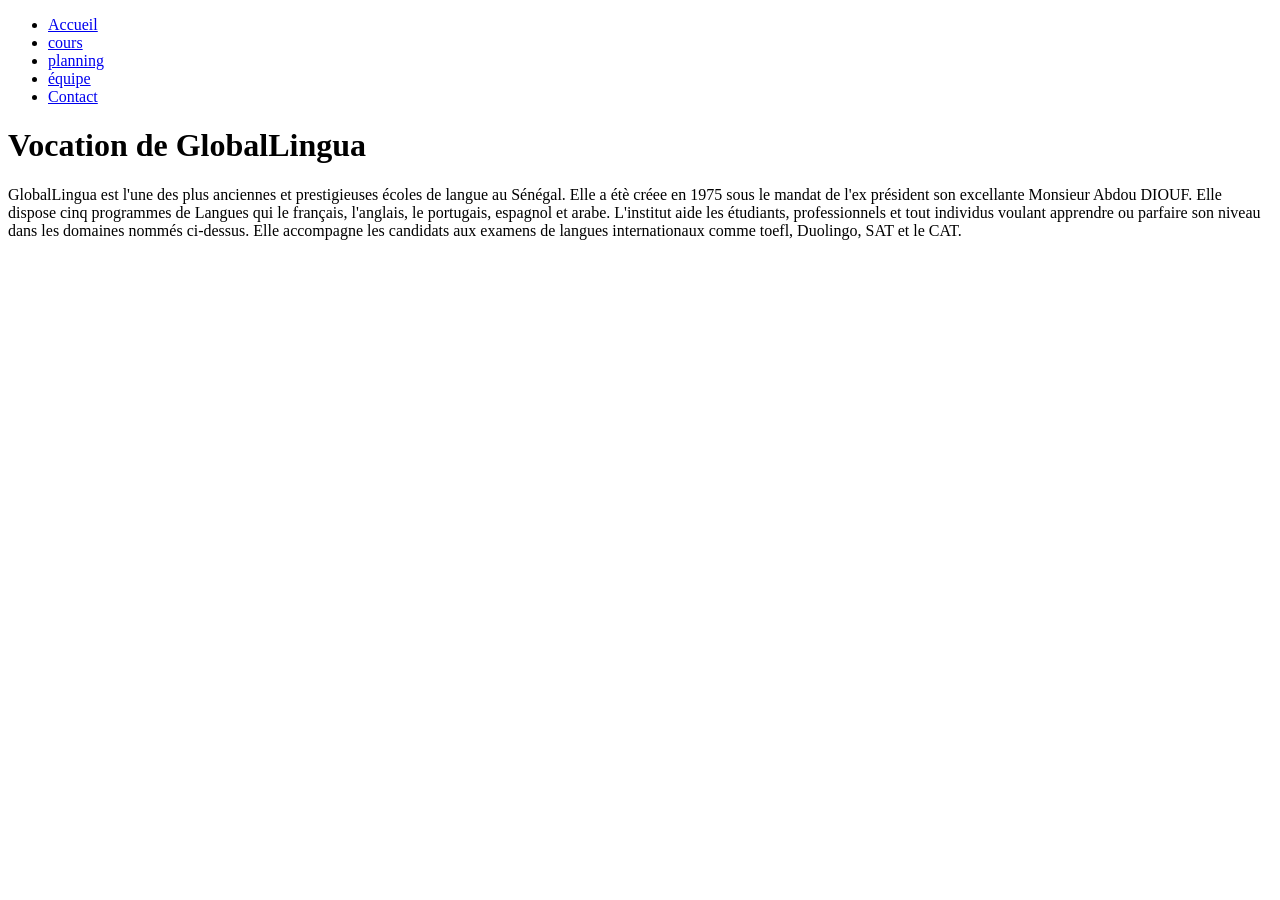
==== about.html @ 8ba1a312 "Création de la page about us" ====
<!DOCTYPE html>
<html lang="en">
<head>
    <meta charset="UTF-8">
    <meta name="viewport" content="width=device-width, initial-scale=1.0">
    <title>About us</title>
</head>
<body>
    <header>
        <ul>
                <li><a href="index.html">Accueil</a></li>
                <li><a href="cours.html">cours</a></li>
                <li><a href="planning.html">planning</a></li>
                <li><a href="equipe.html">équipe</a></li>
                <li><a href="contact.html">Contact</a></li>
        </ul>
    </header>
    <h1>Vocation de GlobalLingua</h1>
        <p>
            GlobalLingua est l'une des plus anciennes et prestigieuses écoles de langue au Sénégal. Elle a étè créee en 1975 sous le mandat de l'ex président son excellante Monsieur Abdou DIOUF.
            Elle dispose cinq programmes de Langues qui le français, l'anglais, le portugais, espagnol et arabe. L'institut aide les étudiants, professionnels et tout individus voulant apprendre ou parfaire son niveau dans les domaines nommés ci-dessus.
            Elle accompagne les candidats aux examens de langues internationaux comme toefl, Duolingo, SAT et le CAT.
        </p>
</body>
</html>
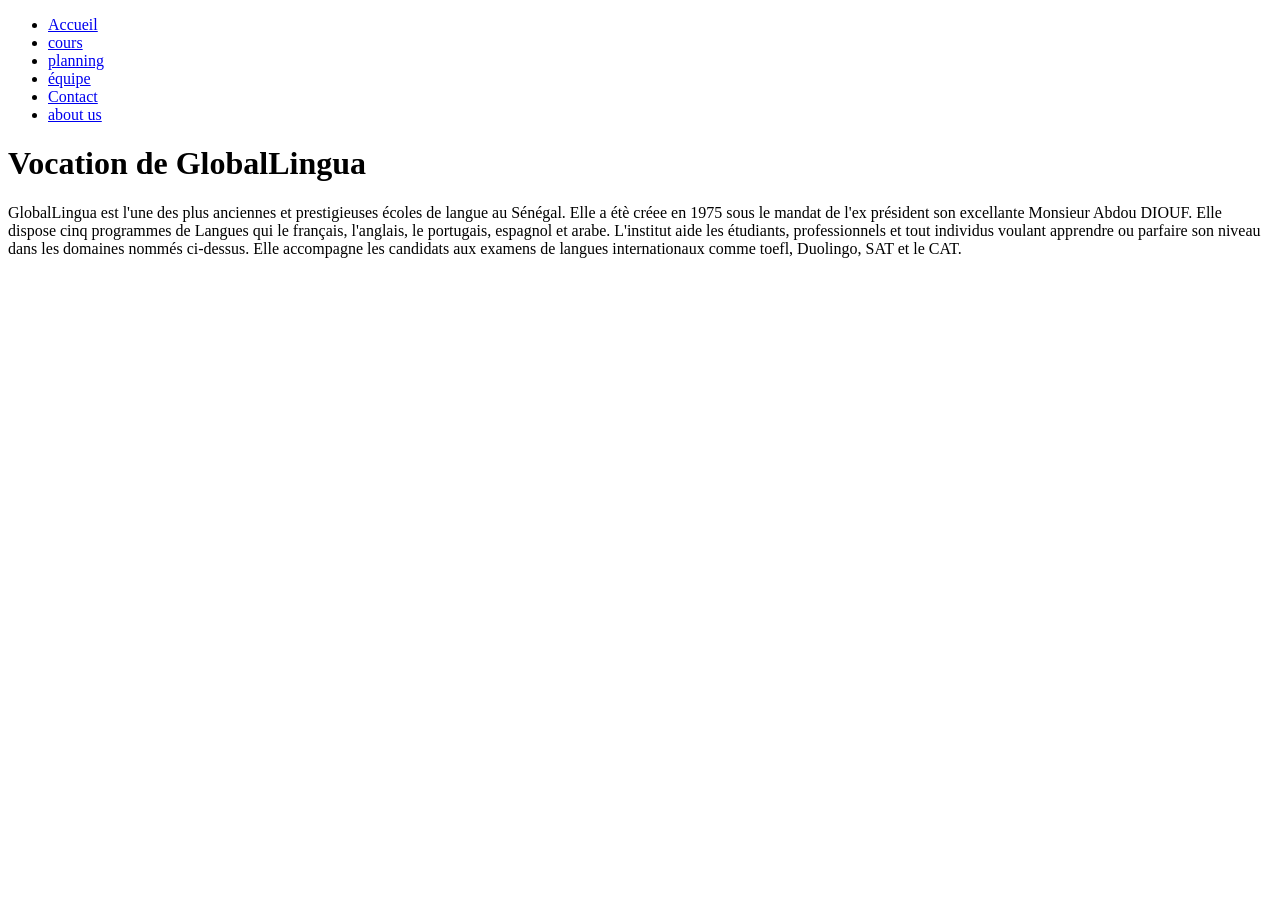
==== commit 4022d4ae: "mis à jour de about et index" ====
--- a/about.html
+++ b/about.html
@@ -13,6 +13,7 @@
                 <li><a href="planning.html">planning</a></li>
                 <li><a href="equipe.html">équipe</a></li>
                 <li><a href="contact.html">Contact</a></li>
+                <li><a href="about.html">about us</a></li>
         </ul>
     </header>
     <h1>Vocation de GlobalLingua</h1>
